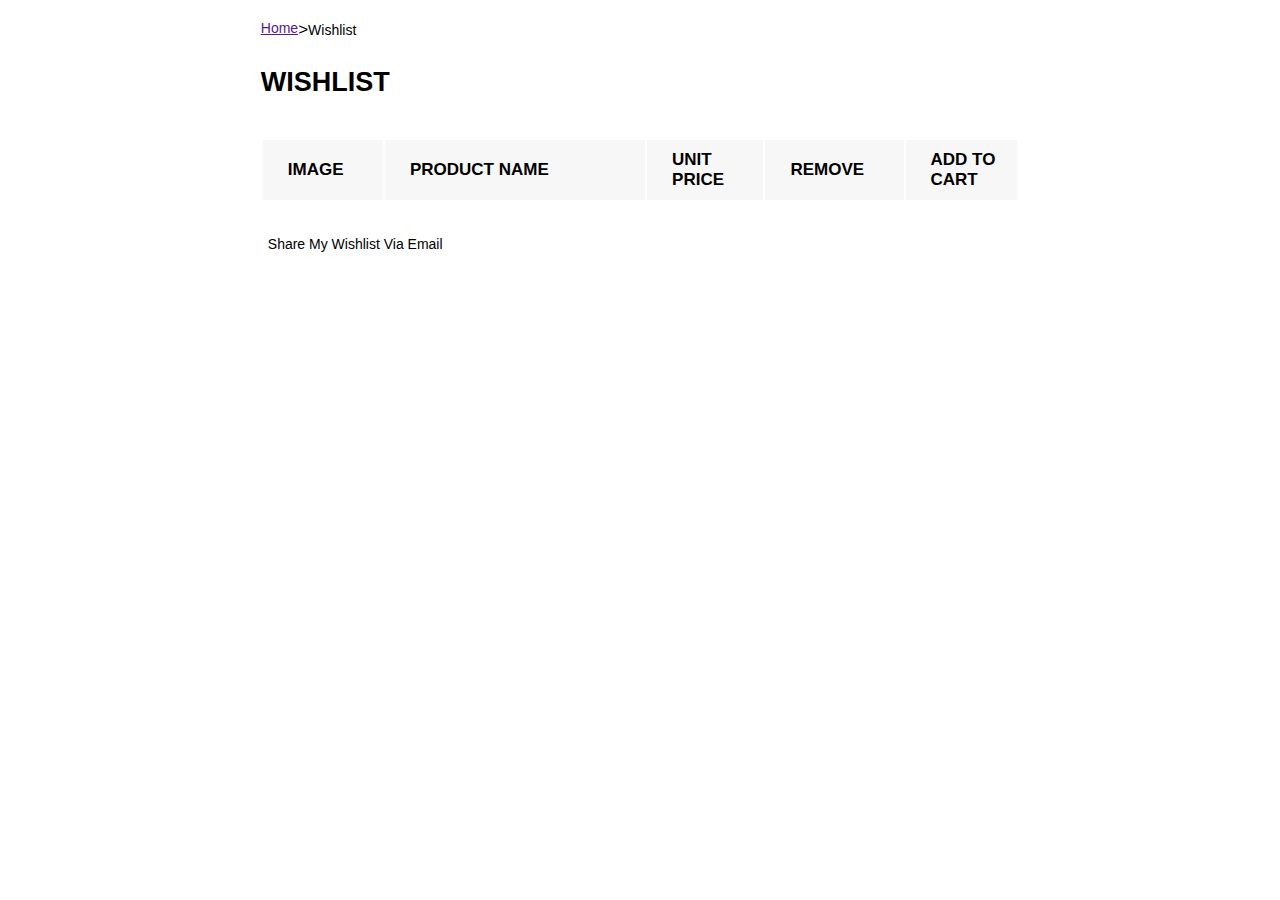
==== wishlist.html @ 185dbeb6 "Add files via upload" ====
<!DOCTYPE html>
<html lang="en">
    <meta charset="UTF-8">
    <meta http-equiv="X-UA-Compatible" content="IE=edge">
    <meta name="viewport" content="widtd=device-widtd, initial-scale=1.0">
    <title>Document</title>
    <link rel="stylesheet" href="https://cdnjs.cloudflare.com/ajax/libs/font-awesome/6.0.0-beta3/css/all.min.css" integrity="sha512-Fo3rlrZj/k7ujTnHg4CGR2D7kSs0v4LLanw2qksYuRlEzO+tcaEPQogQ0KaoGN26/zrn20ImR1DfuLWnOo7aBA==" crossorigin="anonymous" referrerpolicy="no-referrer" />
    <style>
        *{
            font-family: "Montserrat", sans-serif;
            font-size: 17px;
        }
        h3{
            font-size: 27px;
        }
        #container{
            width: 60%;
            margin: auto;
        }
        .flex{
            display: flex;
        }
        .page{
            font-size: 14px;
            margin-top: 20px;
        }
        td{
          width: 10%;  
          font-weight: bold;
          padding: 10px;
          padding-left: 25px;
        }
        .wd{
            width:25% ;
        }
        .main{
            background-color: #F7F7F7;
            
        }
        table{
          margin-top: 40px;
          margin-bottom: 20px;
        }
        .email{
            margin-top: 15px;
            margin-right: 7px;
            font-size: 14px;
        }.email+p{
            font-size: 14px;
        }

    </style>
<body>
    <div id="container">
    <div class="page flex">
<a href="" style="font-size: 14px;">Home</a>
<span>></span>
<span style="line-height: 20px; font-size: 14px;">Wishlist</span>
</div>
<h3>WISHLIST</h3>
<table>
    <tr class="main">
    <td> IMAGE</td>
    <td class="wd">PRODUCT NAME </td>
    <td>UNIT PRICE</td>
    <td>REMOVE</td>
    <td>ADD TO CART</td>
    </tr>
</table>
<div class="flex">
<i class="fas fa-envelope email"></i>
<p >Share My Wishlist Via Email</p>
</div>
</div>

</body>
</html>
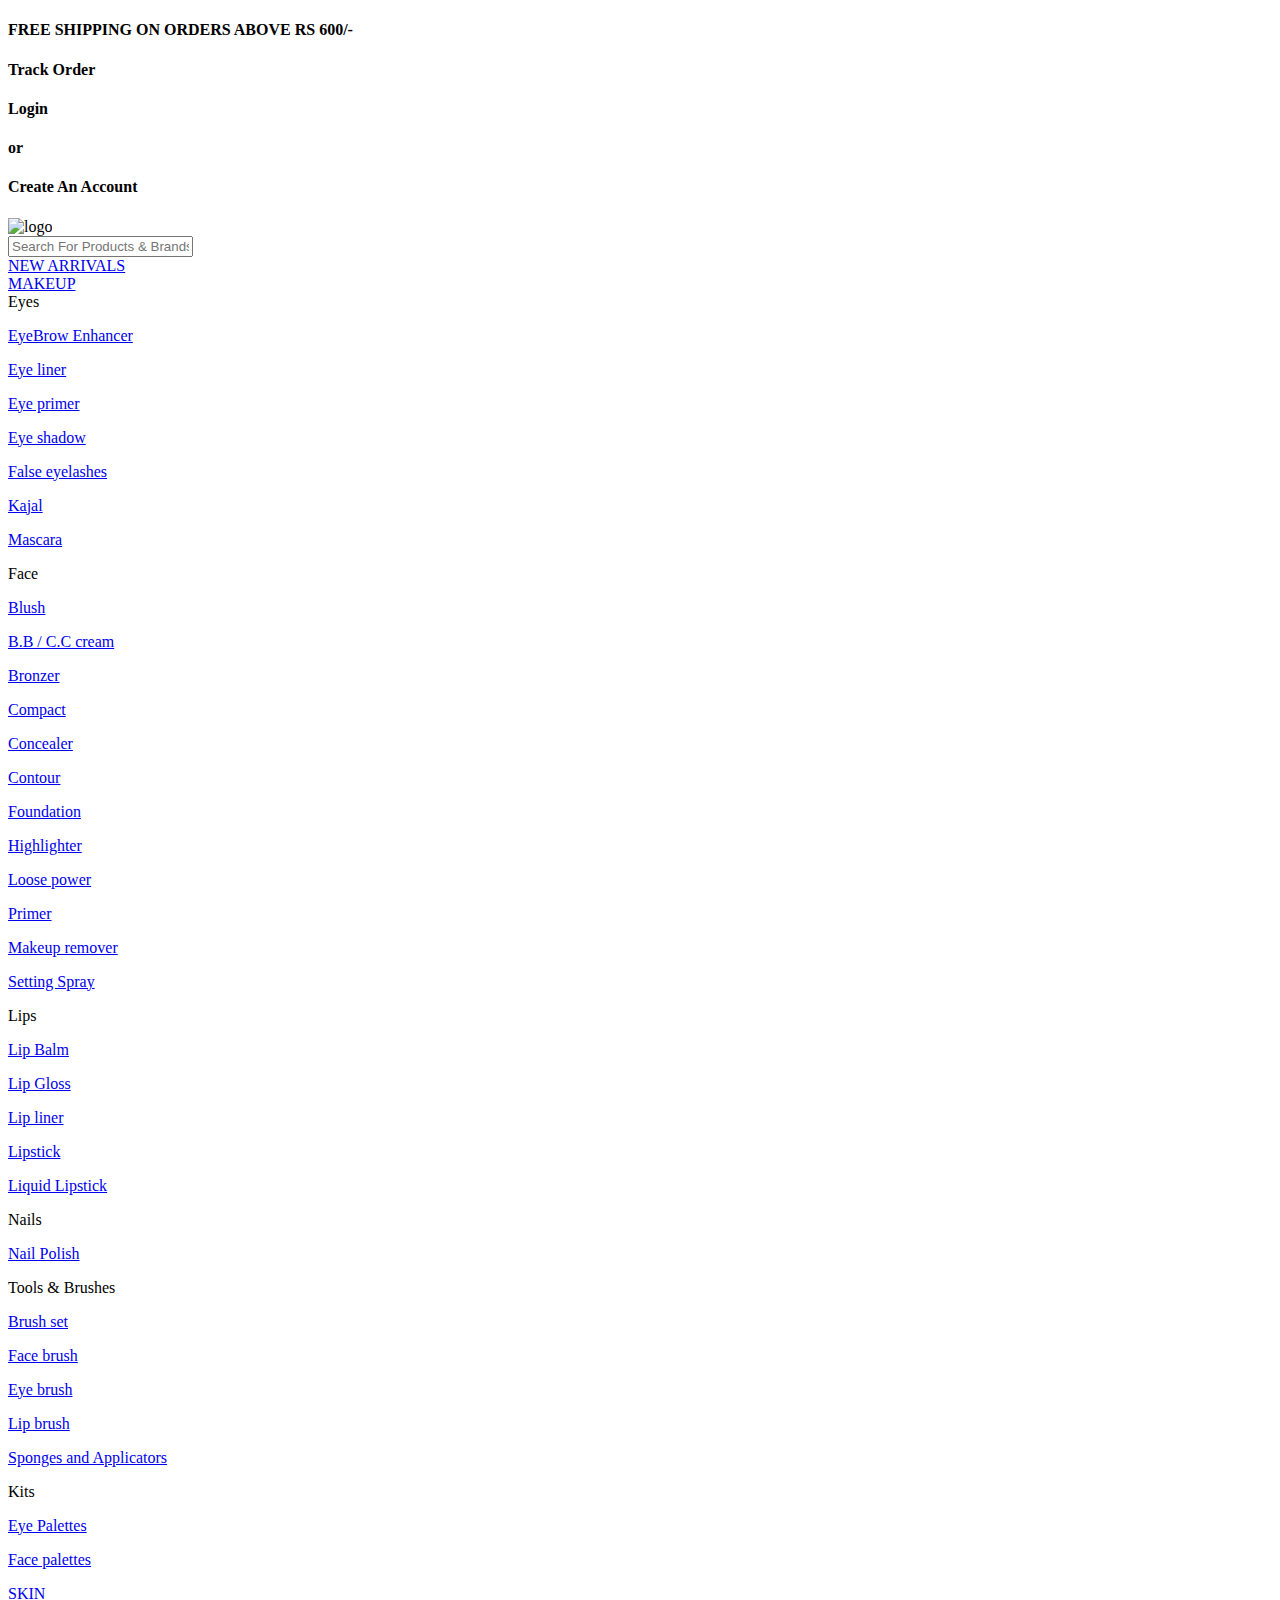
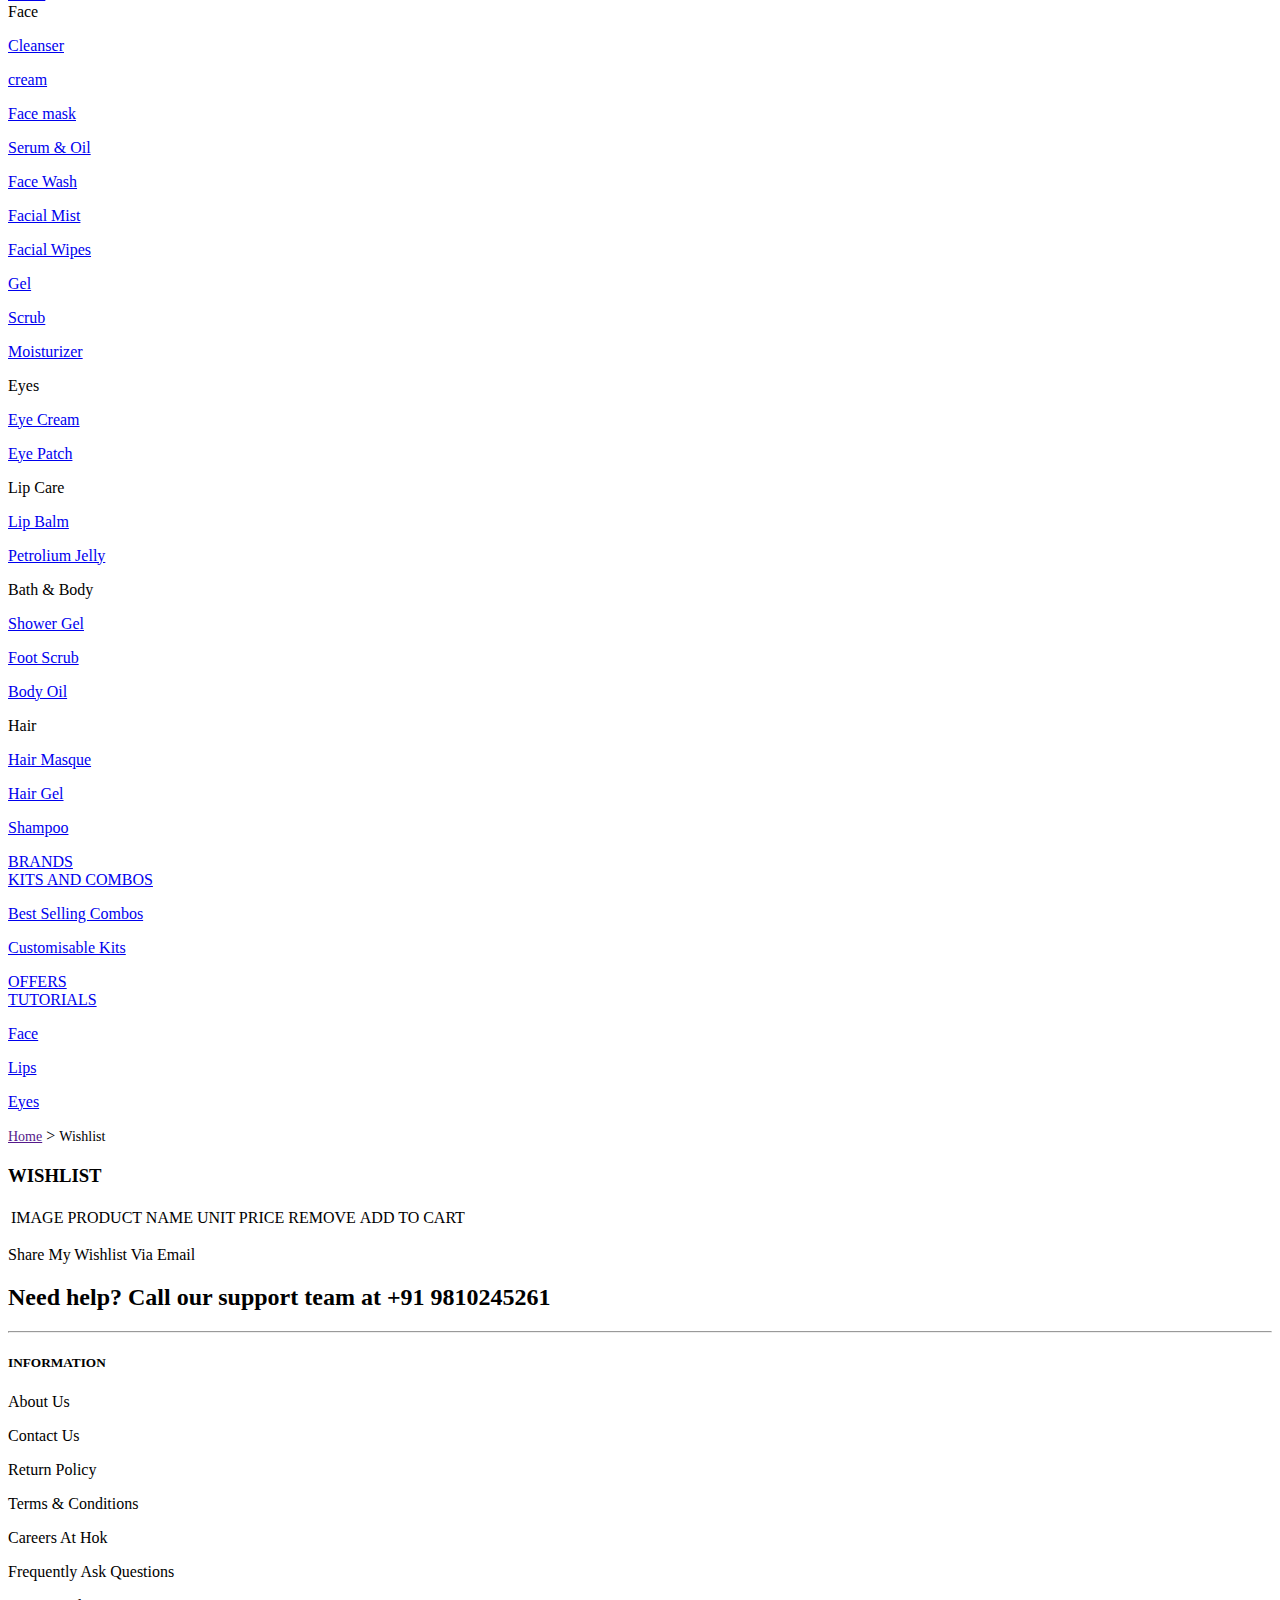
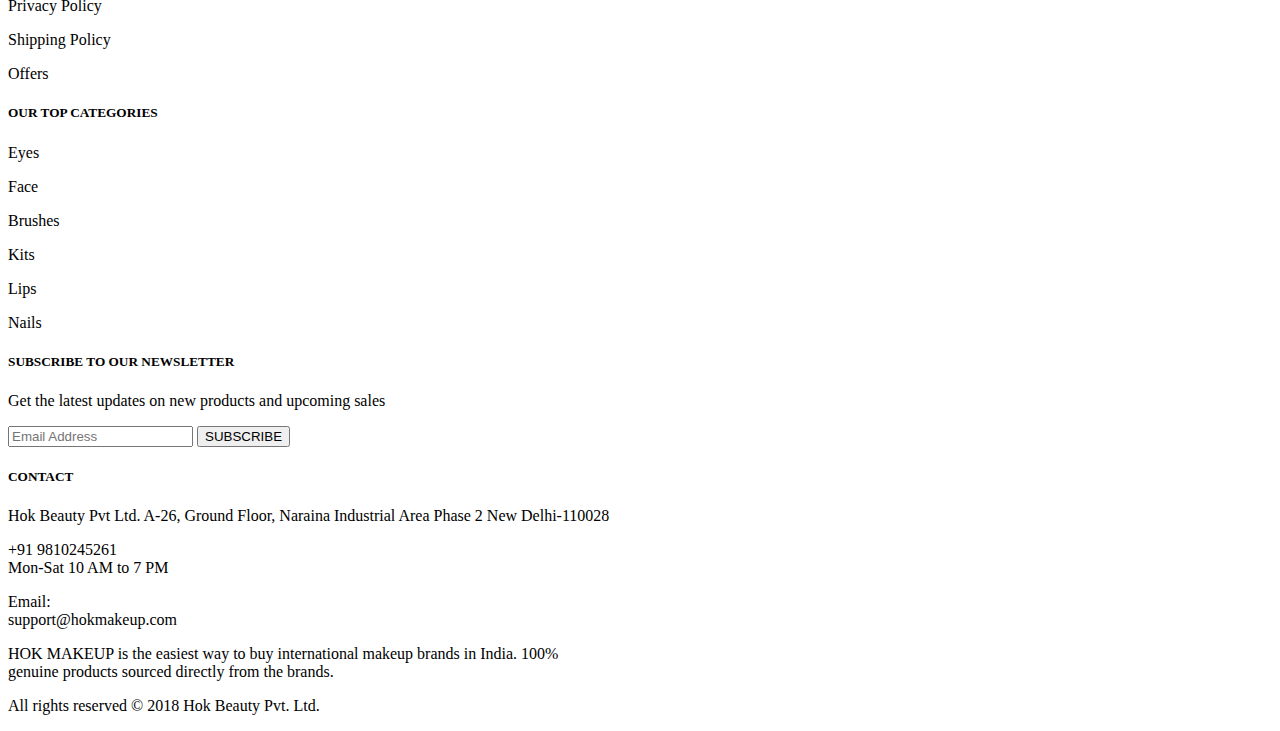
==== commit f3b54c1d: "Update wishlist.html" ====
--- a/wishlist.html
+++ b/wishlist.html
@@ -1,56 +1,168 @@
 <!DOCTYPE html>
 <html lang="en">
+<head>
     <meta charset="UTF-8">
     <meta http-equiv="X-UA-Compatible" content="IE=edge">
     <meta name="viewport" content="widtd=device-widtd, initial-scale=1.0">
     <title>Document</title>
     <link rel="stylesheet" href="https://cdnjs.cloudflare.com/ajax/libs/font-awesome/6.0.0-beta3/css/all.min.css" integrity="sha512-Fo3rlrZj/k7ujTnHg4CGR2D7kSs0v4LLanw2qksYuRlEzO+tcaEPQogQ0KaoGN26/zrn20ImR1DfuLWnOo7aBA==" crossorigin="anonymous" referrerpolicy="no-referrer" />
-    <style>
-        *{
-            font-family: "Montserrat", sans-serif;
-            font-size: 17px;
-        }
-        h3{
-            font-size: 27px;
-        }
-        #container{
-            width: 60%;
-            margin: auto;
-        }
-        .flex{
-            display: flex;
-        }
-        .page{
-            font-size: 14px;
-            margin-top: 20px;
-        }
-        td{
-          width: 10%;  
-          font-weight: bold;
-          padding: 10px;
-          padding-left: 25px;
-        }
-        .wd{
-            width:25% ;
-        }
-        .main{
-            background-color: #F7F7F7;
-            
-        }
-        table{
-          margin-top: 40px;
-          margin-bottom: 20px;
-        }
-        .email{
-            margin-top: 15px;
-            margin-right: 7px;
-            font-size: 14px;
-        }.email+p{
-            font-size: 14px;
-        }
-
-    </style>
+    <link rel="stylesheet" href="wishlist.css" />
+</head>
 <body>
+      <!--       Header Data Start                  -->
+                       
+      <div id="nav1">
+        <h4 id="free600">FREE SHIPPING ON ORDERS ABOVE RS 600/-</h4>
+        <h4 id="track">Track Order</h4>
+        <i class="far fa-user"></i>
+        <h4 id="log">Login</h4>
+        <h4>or</h4>
+        <h4 id="create">Create An Account</h4>
+      </div>
+      <div id="nav2">
+        <div  id="logo">
+          <img
+            src="https://cdn.shopify.com/s/files/1/1743/7443/files/website_logo.png?v=1609240506"
+            alt="logo"
+            height="95%"
+            width="50%"
+          />
+        </div>
+        <div id="search">
+       
+          <input
+            id="searchBox"
+            type="text"
+            placeholder="Search For Products & Brands, etc"
+           >
+      
+       <div> <i id="searchicon" class="fas fa-search"></i></div> 
+      </div>
+        <div id="line"></div>
+        <div><i id="wishlist" class="far fa-heart"></i></div>
+        <div><i  id="cart" class="fal fa-shopping-cart"></i></div>
+      </div>
+      <div id="nav3">
+        <div class="navbar">
+        <a href="#">NEW ARRIVALS</a>
+        <div class="makelist"><a href="#">MAKEUP</a>
+        <div class="makeup">
+          <div>
+              <div class="color-pink">Eyes</div>
+              <p><a href="#">EyeBrow Enhancer</a></p>
+              <p><a href="#">Eye liner</a></p>
+              <p><a href="#">Eye primer</a></p>
+              <p><a href="#">Eye shadow</a></p>
+              <p><a href="#">False eyelashes</a></p>
+              <p><a href="#">Kajal</a></p>
+              <p><a href="#">Mascara</a></p>
+          </div>
+          <div>
+              <div class="color-pink">Face</div> 
+              <p><a href="#">Blush</a></p>
+              <p><a href="#">B.B / C.C cream</a></p>
+              <p><a href="#">Bronzer</a></p>
+              <p><a href="#">Compact</a></p>
+              <p><a href="#">Concealer</a></p>
+              <p><a href="#">Contour</a></p>
+              <p><a href="#">Foundation</a></p>
+              <p><a href="#">Highlighter</a></p>
+              <p><a href="#">Loose power</a></p>
+              <p><a href="#">Primer</a></p>
+              <p><a href="#">Makeup remover</a></p>
+              <p><a href="#">Setting Spray</a></p>
+          </div>
+          <div>
+               <div class="color-pink">Lips</div> 
+              <p><a href="#">Lip Balm</a></p>
+              <p><a href="#">Lip Gloss</a></p>
+              <p><a href="#">Lip liner</a></p>
+              <p><a href="#">Lipstick</a></p>
+              <p><a href="#">Liquid Lipstick</a></p>
+      
+          </div>
+          <div>
+              <div class="color-pink">Nails</div>
+              <p><a href="#">Nail Polish</a></p>
+          </div>
+          <div>
+             <div class="color-pink">Tools & Brushes</div>
+              <p><a href="#">Brush set</a></p>
+              <p><a href="#">Face brush</a></p>
+              <p><a href="#">Eye brush</a></p>
+              <p><a href="#">Lip brush</a></p>
+              <p><a href="#">Sponges and Applicators</a></p>
+          </div>
+          <div>
+             <div class="color-pink">Kits</div>
+              <p><a href="#">Eye Palettes</a></p>
+              <p><a href="#">Face palettes</a></p>
+          </div>
+       </div>
+      </div>
+        <div class="makelist"><a href="#">SKIN</a>
+    
+        <div class="makeup">
+          <div>
+              <div class="color-pink">Face</div>
+              <p><a href="#">Cleanser</a></p>
+              <p><a href="#">cream</a></p>
+              <p><a href="#">Face mask</a></p>
+              <p><a href="#">Serum & Oil</a></p>
+              <p><a href="#">Face Wash</a></p>
+              <p><a href="#">Facial Mist</a></p>
+              <p><a href="#">Facial Wipes</a></p>
+              <p><a href="#">Gel</a></p>
+              <p><a href="#">Scrub</a></p>
+              <p><a href="#">Moisturizer</a></p>
+          </div>
+          <div>
+              <div class="color-pink">Eyes</div>
+              <p><a href="#">Eye Cream</a></p>
+              <p><a href="#">Eye Patch</a></p>
+          </div>
+          <div>
+              <div class="color-pink">Lip Care</div> 
+              <p><a href="#">Lip Balm</a></p>
+              <p><a href="#">Petrolium Jelly</a></p>
+          </div>
+          <div>
+              <div class="color-pink">Bath & Body</div>
+              <p><a href="#">Shower Gel</a></p>
+              <p><a href="#">Foot Scrub</a></p>
+              <p><a href="#">Body Oil</a></p>
+          </div>
+          <div>
+              <div  class="color-pink">Hair</div>
+              <p><a href="#">Hair Masque</a></p>
+              <p><a href="#">Hair Gel</a></p>
+              <p><a href="#">Shampoo</a></p>
+          </div>
+      </div>
+    </div>
+        <a href="#">BRANDS</a> 
+      
+        <div id="kits"><a href="#">KITS AND COMBOS</a>
+        <div id="kits_combos">
+          <p><a href="#">Best Selling Combos</a></p>
+          <p><a href="#">Customisable Kits</a></p>
+         </div> 
+        </div> 
+        <a href="#">OFFERS</a>
+       <div id="kits"><a href="#">TUTORIALS</a> 
+      <div id="kits_combos">
+        <p><a href="#">Face</a></p>
+        <p><a href="#">Lips</a></p>
+        <p><a href="#">Eyes</a></p>
+      </div>
+      </div>
+      </div>
+      
+    <!--       Header End                 --> 
+
+
+
+
     <div id="container">
     <div class="page flex">
 <a href="" style="font-size: 14px;">Home</a>
@@ -67,11 +179,95 @@
     <td>ADD TO CART</td>
     </tr>
 </table>
-<div class="flex">
+<div class="flex mail">
 <i class="fas fa-envelope email"></i>
 <p >Share My Wishlist Via Email</p>
 </div>
 </div>
 
+
+
+
+
+<div id="footer">
+    <h2 class="needHelp">Need help? Call our support team at +91 9810245261</h2>
+    <hr />
+    <div id="footerBox">
+      <div class="footer1">
+        <h5>INFORMATION</h5>
+        <p>About Us</p>
+        <p>Contact Us</p>
+        <p>Return Policy</p>
+        <p>Terms & Conditions</p>
+        <p>Careers At Hok</p>
+        <p>Frequently Ask Questions</p>
+        <p>Privacy Policy</p>
+        <p>Shipping Policy</p>
+        <p>Offers</p>
+      </div>
+      <div class="footer2">
+        <h5>OUR TOP CATEGORIES</h5>
+        <p>Eyes</p>
+        <p>Face</p>
+        <p>Brushes</p>
+        <p>Kits</p>
+        <p>Lips</p>
+        <p>Nails</p>
+      </div>
+      <div class="footer3">
+        <h5>SUBSCRIBE TO OUR NEWSLETTER</h5>
+        <p>Get the latest updates on new products and upcoming sales</p>
+        <input id="email" type="email" placeholder="Email Address" />
+        <button>SUBSCRIBE</button>
+        <div id="social">
+          <div><i id="social1" class="fab fa-facebook"></i></div>
+          <div><i id="social1" class="fab fa-twitter"></i></div>
+          <div><i id="social1" class="fab fa-instagram"></i></div>
+          <div><i id="social1" class="fab fa-youtube"></i></div>
+        </div>
+      </div>
+      <div class="footer4">
+        <h5>CONTACT</h5>
+        <div id="info">
+          <div><i class="fas iconColor fa-map-marker-alt"></i></div>
+          <div>
+            <p class="infoP">
+              Hok Beauty Pvt Ltd. A-26, Ground Floor, Naraina Industrial
+              Area Phase 2 New Delhi-110028
+            </p>
+          </div>
+        </div>
+
+        <div id="info">
+          <div><i class="fas iconColor fa-phone"></i></div>
+          <div>
+            <p class="infoP">+91 9810245261<br />Mon-Sat 10 AM to 7 PM</p>
+          </div>
+        </div>
+        <div id="info">
+          <div><i class="fas iconColor fa-at"></i></div>
+          <div>
+            <p class="infoP">
+              Email: <br />
+              support@hokmakeup.com
+            </p>
+          </div>
+        </div>
+      </div>
+      <div class="footer5">
+        <p class="footerP">
+          HOK MAKEUP is the easiest way to buy international makeup brands
+          in India. 100% <br />
+          genuine products sourced directly from the brands.
+        </p>
+      </div>
+    </div>
+  </div>
+  <div id="last">
+    <p class="lastP">All rights reserved © 2018 Hok Beauty Pvt. Ltd.</p>
+  </div>
+ 
+<!--      Footer End                    -->
+
 </body>
-</html>+</html>
